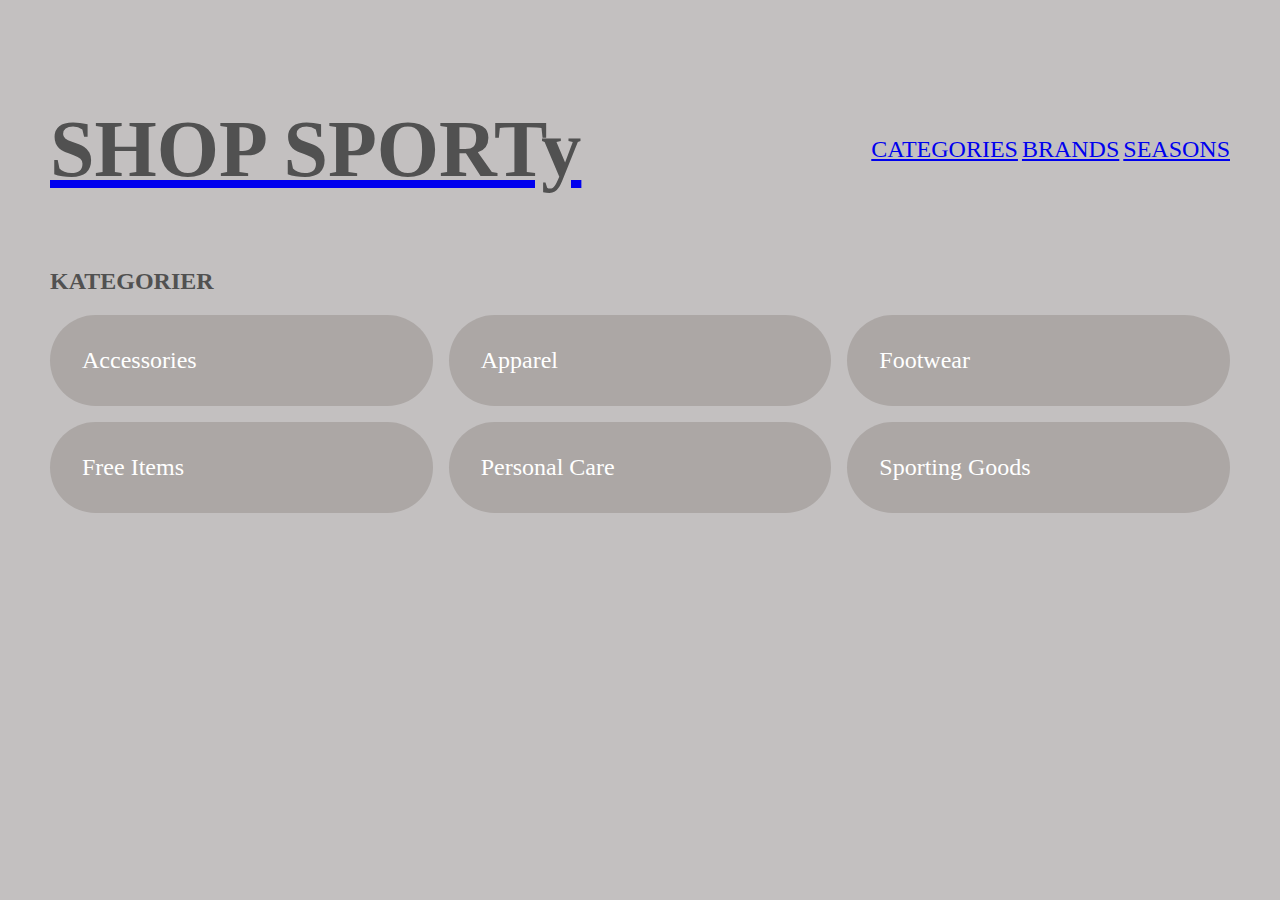
==== kategori.html @ a544f562 "statisk site" ====
<!DOCTYPE html>
<html lang="en">

<head>
    <meta charset="UTF-8">
    <meta name="viewport" content="width=device-width, initial-scale=1.0">
    <title>kategori</title>
    <link rel="stylesheet" href="styles.css">
</head>

<body>
    <header class="mainNav">
        <a href="index.html">
            <h1>
                SHOP SPORTy
            </h1>
        </a>
        <nav>
            <a href="#">CATEGORIES</a>
            <a href="kategori.html">BRANDS</a>
            <a href="#">SEASONS</a>
        </nav>
    </header>

    <main>
        <h2>KATEGORIER</h2>
        <section class="kategoriliste">
            <a href="produktliste.html">Accessories</a>
            <a href="produktliste.html">Apparel</a>
            <a href="produktliste.html">Footwear</a>
            <a href="produktliste.html">Free Items</a>
            <a href="produktliste.html">Personal Care</a>
            <a href="produktliste.html">Sporting Goods</a>
        </section>
    </main>


</body>

</html>
---- styles.css ----
body {
  background-color: rgb(195, 192, 192);
  margin: 50px;
}

h1 {
  font-size: 5rem;
}

h1,
p,
ul,
h2,
h3 {
  color: rgb(81, 81, 81);
}

.kategoriliste {
  display: grid;
  grid-template-columns: repeat(3, 1fr);
  gap: 1rem;
  box-sizing: border-box;
  margin: 0;
  padding: 0%;
}

.kategoriliste a {
  text-decoration: none;
  padding: 2rem;
  color: white;
  background-color: rgb(172, 167, 165);
}

a {
  border-radius: 50px;
  font-size: 1.5rem;
}

.mainNav {
  display: flex;
  align-items: center;
  justify-content: space-between;
}

p {
  margin-bottom: 2.5rem;
  font-size: 1.5rem;
}

.ufærdig {
  margin-bottom: 2.5rem;
  font-size: 1.5rem;
  color: rgb(86, 86, 86);
}

.productlist main {
  display: grid;
  grid-template-columns: repeat(auto-fill, minmax(250px, 1fr));
  gap: 2rem;
}

.productlist main article img {
  width: 100%;
}

.product main {
  display: grid;
}

.product main .breadcrumbs,
.product main img {
  grid-column: 1/-1;
}

img {
  display: block;
  max-width: 100%;
  height: auto;
}

.breadcrumbs {
  display: none;
}

ol {
  padding-left: 0;
  margin-top: 0;
  margin-bottom: 1.5rem;
  list-style: decimal outside;
}
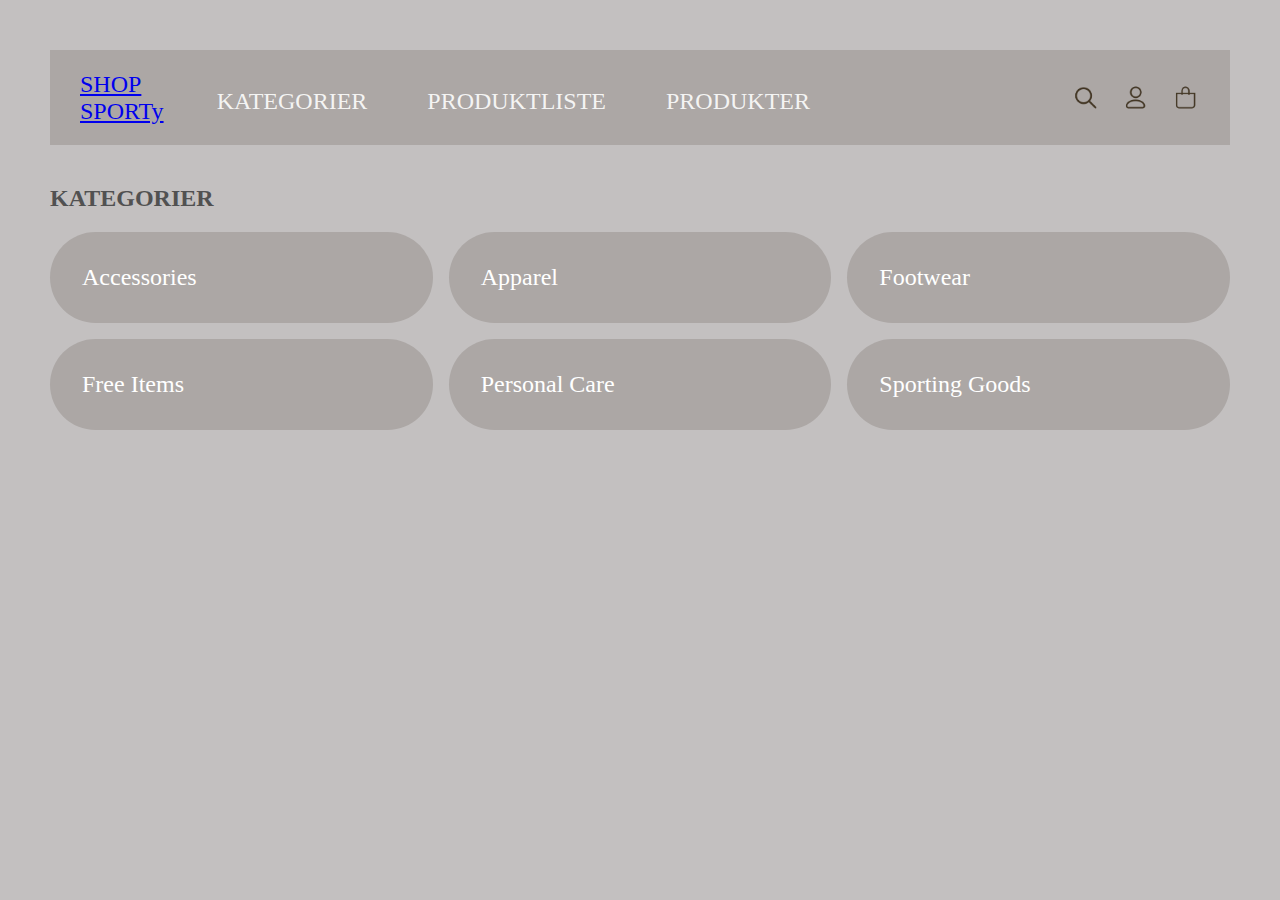
==== commit 8f4ce9a3: "menu og meget mere" ====
--- a/kategori.html
+++ b/kategori.html
@@ -6,10 +6,11 @@
     <meta name="viewport" content="width=device-width, initial-scale=1.0">
     <title>kategori</title>
     <link rel="stylesheet" href="styles.css">
+    <link rel="stylesheet" href="menu.css">
 </head>
 
 <body>
-    <header class="mainNav">
+    <!-- <header class="mainNav">
         <a href="index.html">
             <h1>
                 SHOP SPORTy
@@ -19,6 +20,29 @@
             <a href="#">CATEGORIES</a>
             <a href="kategori.html">BRANDS</a>
             <a href="#">SEASONS</a>
+        </nav>
+    </header> -->
+    <header>
+        <div class="logo">
+            <a href="index.html">SHOP SPORTy</a>
+        </div>
+        <nav>
+            <ul class="menu">
+                <li><a href="kategori.html">KATEGORIER</a></li>
+                <li><a href="produktliste.html">PRODUKTLISTE</a></li>
+                <li><a href="produkt.html">PRODUKTER</a></li>
+
+                <li class="menu_icons">
+                    <img src="navbar.icons/search.webp" alt="search icon">
+                    <img src="navbar.icons/usericon.webp" alt="user icon">
+                    <img src="navbar.icons/cart.webp" alt="shopping cart">
+                </li>
+            </ul>
+            <div class="burger">
+                <div class="line"></div>
+                <div class="line"></div>
+                <div class="line"></div>
+            </div>
         </nav>
     </header>
 
--- a/styles.css
+++ b/styles.css
@@ -1,6 +1,14 @@
 body {
   background-color: rgb(195, 192, 192);
   margin: 50px;
+}
+
+header {
+  padding-bottom: 20px;
+}
+
+main {
+  padding-top: 20px;
 }
 
 h1 {
@@ -31,26 +39,24 @@
   background-color: rgb(172, 167, 165);
 }
 
+.kategoriliste a:hover {
+  color: #7b7b79;
+}
+
 a {
   border-radius: 50px;
   font-size: 1.5rem;
 }
 
-.mainNav {
+/* .mainNav {
   display: flex;
   align-items: center;
   justify-content: space-between;
-}
+} */
 
 p {
   margin-bottom: 2.5rem;
   font-size: 1.5rem;
-}
-
-.ufærdig {
-  margin-bottom: 2.5rem;
-  font-size: 1.5rem;
-  color: rgb(86, 86, 86);
 }
 
 .productlist main {
--- a/menu.css
+++ b/menu.css
@@ -0,0 +1,123 @@
+header {
+  display: flex;
+  justify-content: space-between;
+  align-items: center;
+  padding: 20px;
+  background-color: rgb(172, 167, 165);
+}
+
+.logo img {
+  width: 260px;
+  height: 70px;
+}
+
+.logo {
+  margin-left: 10px;
+}
+nav {
+  display: flex;
+  align-items: center;
+}
+
+.menu {
+  display: flex;
+  list-style: none;
+  margin: 0;
+  padding: 0;
+}
+
+.menu li {
+  margin-right: 40px;
+  text-align: center;
+}
+
+.menu li:last-child {
+  margin-right: 0;
+  align-items: center;
+  margin-left: 200px;
+}
+
+.menu li a {
+  display: block;
+  padding: 10px;
+  color: #ffffffe4;
+  text-decoration: none;
+  transition: color 0.3s;
+  text-align: center;
+  margin-top: 8px;
+}
+
+.menu a:hover {
+  color: #7b7b79;
+}
+
+.menu img {
+  width: 100%;
+  height: 100%;
+  object-fit: cover;
+  object-position: center;
+}
+
+.menu_icons {
+  display: grid;
+  grid-template-columns: repeat(3, 50px);
+  align-items: center;
+}
+
+.burger {
+  width: 30px;
+  height: 20px;
+  cursor: pointer;
+}
+
+.burger .line {
+  width: 100%;
+  height: 2px;
+  background-color: #433524;
+  margin-bottom: 5px;
+  transition: 0.2s linear;
+}
+.burger {
+  display: none;
+}
+@media screen and (max-width: 800px) {
+  .menu {
+    display: none;
+  }
+  .burger {
+    display: block;
+  }
+  .burger.active .line:nth-child(1) {
+    transform: rotate(45deg) translate(5px, 5px);
+    transition: 0.2s linear;
+  }
+
+  .burger.active .line:nth-child(2) {
+    opacity: 0;
+    transition: 0.15s linear;
+  }
+
+  .burger.active .line:nth-child(3) {
+    transform: rotate(-45deg) translate(5px, -5px);
+    transition: 0.2s linear;
+  }
+
+  nav.active .menu {
+    display: block;
+    background-color: #fffffea8;
+    position: absolute;
+    top: 60px;
+    left: 0;
+    width: 100%;
+    box-shadow: 0 0 10px rgba(0, 0, 0, 0.1);
+    z-index: 1;
+  }
+
+  nav.active .menu li {
+    margin: 10px 20px;
+  }
+
+  nav.active .menu a {
+    font-size: 24px;
+  }
+}
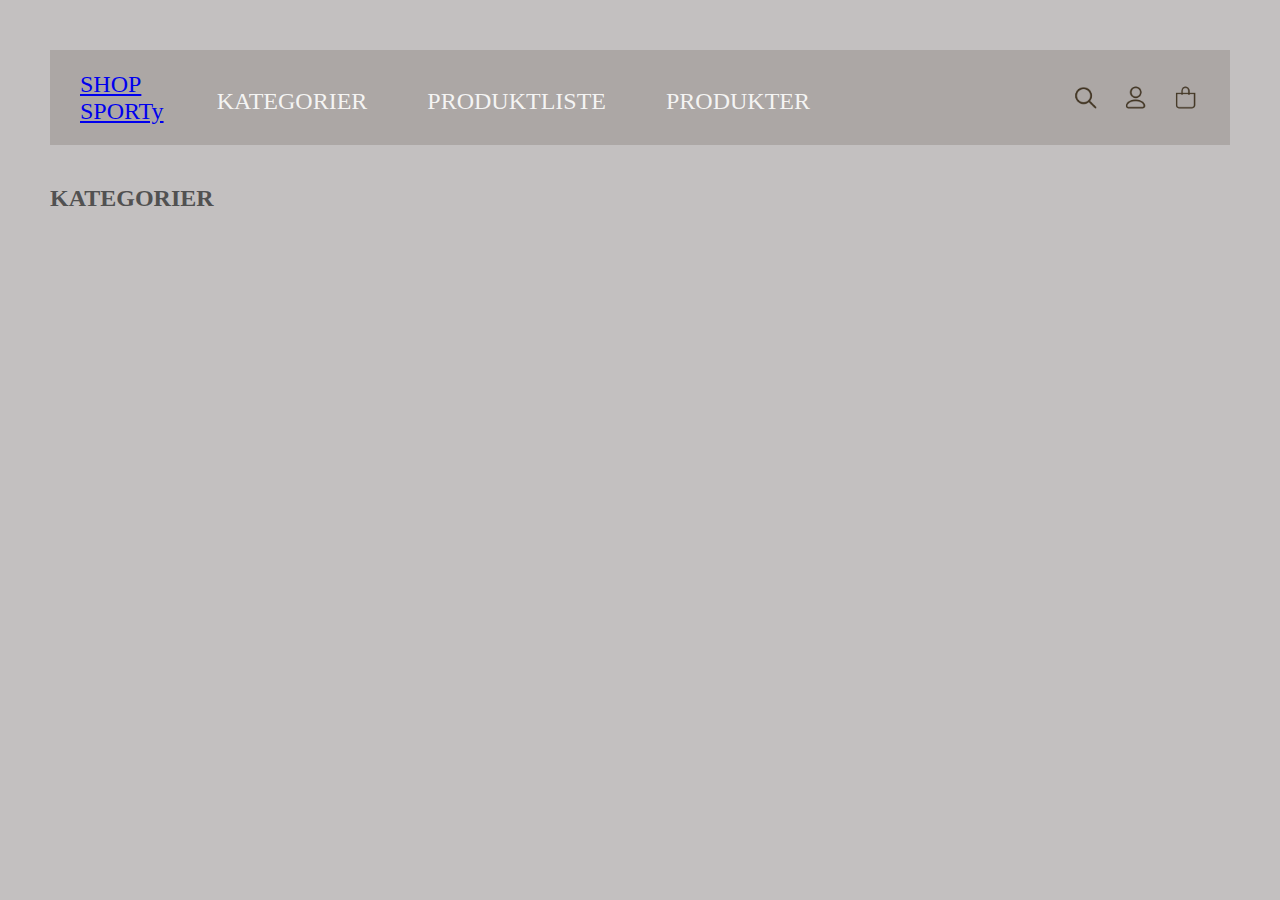
==== commit 9f256194: "category is working" ====
--- a/kategori.html
+++ b/kategori.html
@@ -48,15 +48,17 @@
 
     <main>
         <h2>KATEGORIER</h2>
+        <template><a href="produktliste.html">Accessories</a></template>
         <section class="kategoriliste">
-            <a href="produktliste.html">Accessories</a>
-            <a href="produktliste.html">Apparel</a>
+            <!-- <a href="produktliste.html">Accessories</a> -->
+            <!-- <a href="produktliste.html">Apparel</a>
             <a href="produktliste.html">Footwear</a>
             <a href="produktliste.html">Free Items</a>
             <a href="produktliste.html">Personal Care</a>
-            <a href="produktliste.html">Sporting Goods</a>
+            <a href="produktliste.html">Sporting Goods</a> --
         </section>
     </main>
+    <script src="js/kategori.js"></script>
 
 
 </body>
